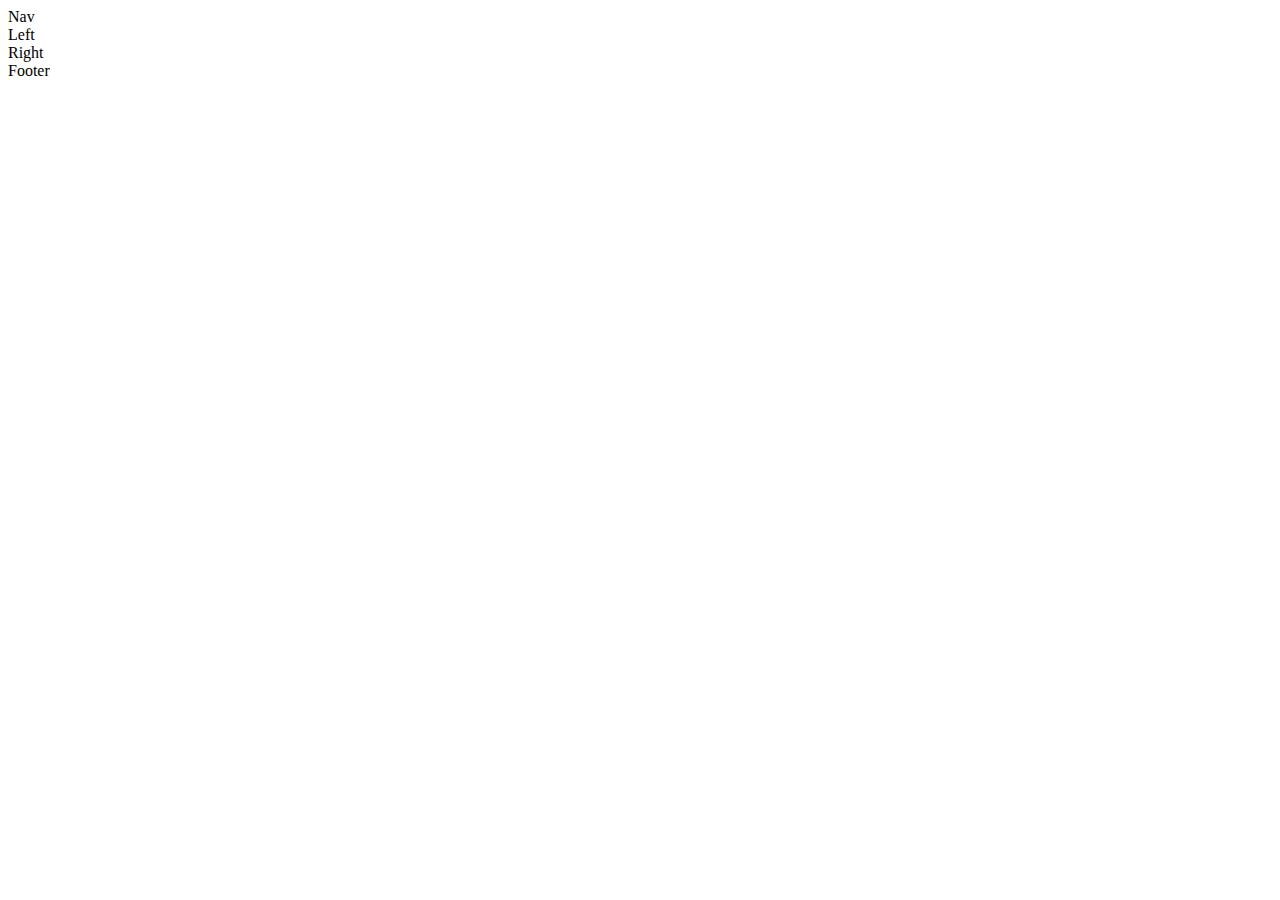
==== CSS_Assessment/index.html @ 1655ddfc "finished product" ====
<link href="style.css" rel="stylesheet" type="text/css"
<link href="../unsolved2/reset.css" rel="stylesheet" type="text/css">
<html>
    <body>
        <header class="navigation">Nav</header>

        <div class="box1">Left</div>    
        <div class="box2">Right</div>

        <footer class="footer">Footer</footer>
    </body>
</html>
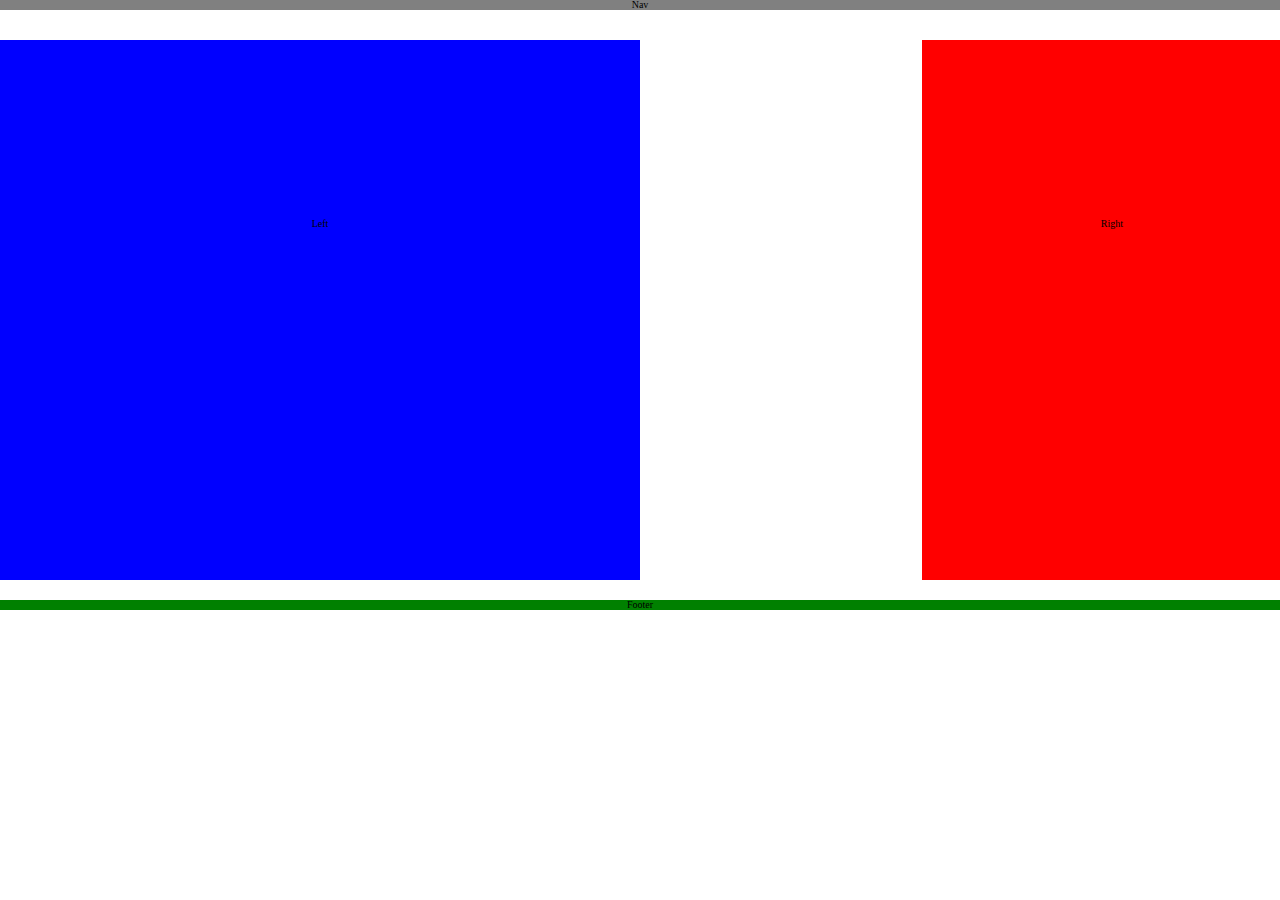
==== commit 61f2cac7: "made new module folder" ====
--- a/CSS_Assessment/index.html
+++ b/CSS_Assessment/index.html
@@ -1,5 +1,5 @@
-<link href="style.css" rel="stylesheet" type="text/css"
-<link href="../unsolved2/reset.css" rel="stylesheet" type="text/css">
+<link href="style.css" rel="stylesheet" type="text/css">
+<link href="reset-copy.css" rel="stylesheet" type="text/css">
 <html>
     <body>
         <header class="navigation">Nav</header>
--- a/CSS_Assessment/style.css
+++ b/CSS_Assessment/style.css
@@ -0,0 +1,46 @@
+* {
+    box-sizing: border-box;
+    text-align: center;
+  }
+.navigation {
+    width: 100%;
+    background-color: grey;
+    color: black;
+    text-align: center;
+    margin-left: 0px;
+    margin-right: 0px;
+    font-size: 10px;
+}
+.box1{
+    float:left;
+    width: 50%;
+    background-color: blue;
+    color: black;
+    padding: 14%;
+    text-align: center;
+    margin-right: 40px;
+    margin-top: 30px;
+    height: 60%;
+    border: none;
+    font-size: 10px;
+}
+.box2{
+    float: right;
+    background-color: red;
+    color: black;
+    width: 25%;
+    height: 60%;
+    padding: 14%;
+    margin-left: 40px;
+    margin-top: 30px;
+    border: none;
+    font-size: 10px;
+} 
+.footer{
+    margin-top: 590px;
+    background-color: green;
+    color: black;
+    text-align: center;
+    border: none;
+    font-size: 10px;
+}
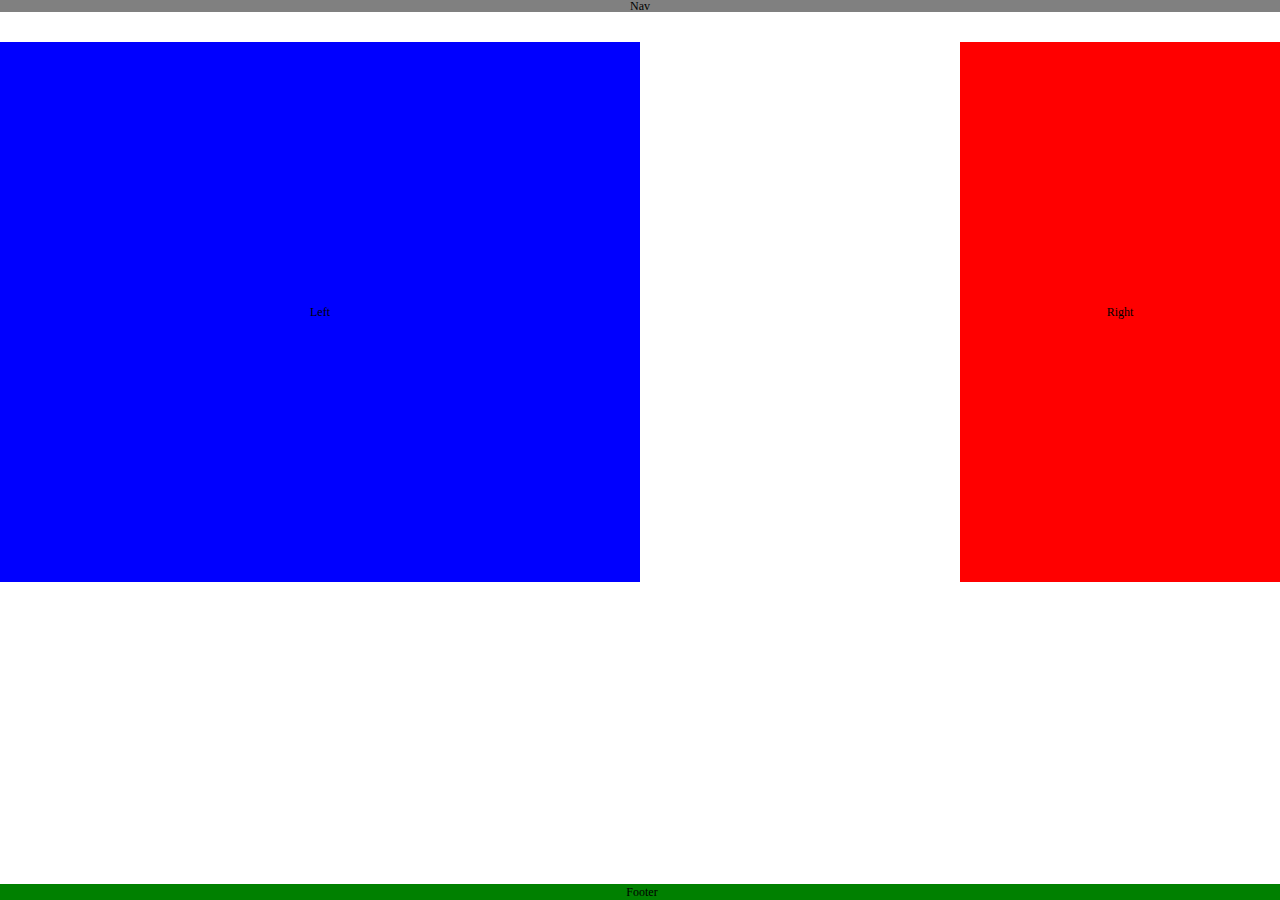
==== commit d98f3174: "finishing touches" ====
--- a/CSS_Assessment/index.html
+++ b/CSS_Assessment/index.html
@@ -2,10 +2,14 @@
 <link href="reset-copy.css" rel="stylesheet" type="text/css">
 <html>
     <body>
-        <header class="navigation">Nav</header>
+        <nav class="topnav">Nav</nav>
 
-        <div class="box1">Left</div>    
-        <div class="box2">Right</div>
+        <div class="box1">
+            <p>Left</p>
+        </div>    
+        <div class="box2">
+            <p>Right</p>
+        </div>
 
         <footer class="footer">Footer</footer>
     </body>
--- a/CSS_Assessment/style.css
+++ b/CSS_Assessment/style.css
@@ -1,46 +1,46 @@
-* {
-    box-sizing: border-box;
+.topnav {
+    overflow: hidden;
+    background-color: grey;
     text-align: center;
-  }
-.navigation {
-    width: 100%;
-    background-color: grey;
-    color: black;
-    text-align: center;
-    margin-left: 0px;
-    margin-right: 0px;
-    font-size: 10px;
+    font-size: 12px;
 }
 .box1{
     float:left;
+    position: relative;
     width: 50%;
     background-color: blue;
-    color: black;
-    padding: 14%;
-    text-align: center;
-    margin-right: 40px;
     margin-top: 30px;
     height: 60%;
     border: none;
-    font-size: 10px;
+    font-size: 12px;
 }
 .box2{
     float: right;
+    position: relative;
     background-color: red;
-    color: black;
     width: 25%;
     height: 60%;
-    padding: 14%;
-    margin-left: 40px;
     margin-top: 30px;
     border: none;
-    font-size: 10px;
+    font-size: 12px;
 } 
+p {
+    color: black;
+    position: absolute;
+    top: 50%;
+    left: 50%;
+    transform: translate(-50%, -50%);
+}
 .footer{
-    margin-top: 590px;
+    position: fixed;    
+    left: 0;
+    bottom: 0;
+    width: 100%;
     background-color: green;
     color: black;
     text-align: center;
     border: none;
-    font-size: 10px;
+    padding: 2px;
+    font-size: 12px;
 }
+
